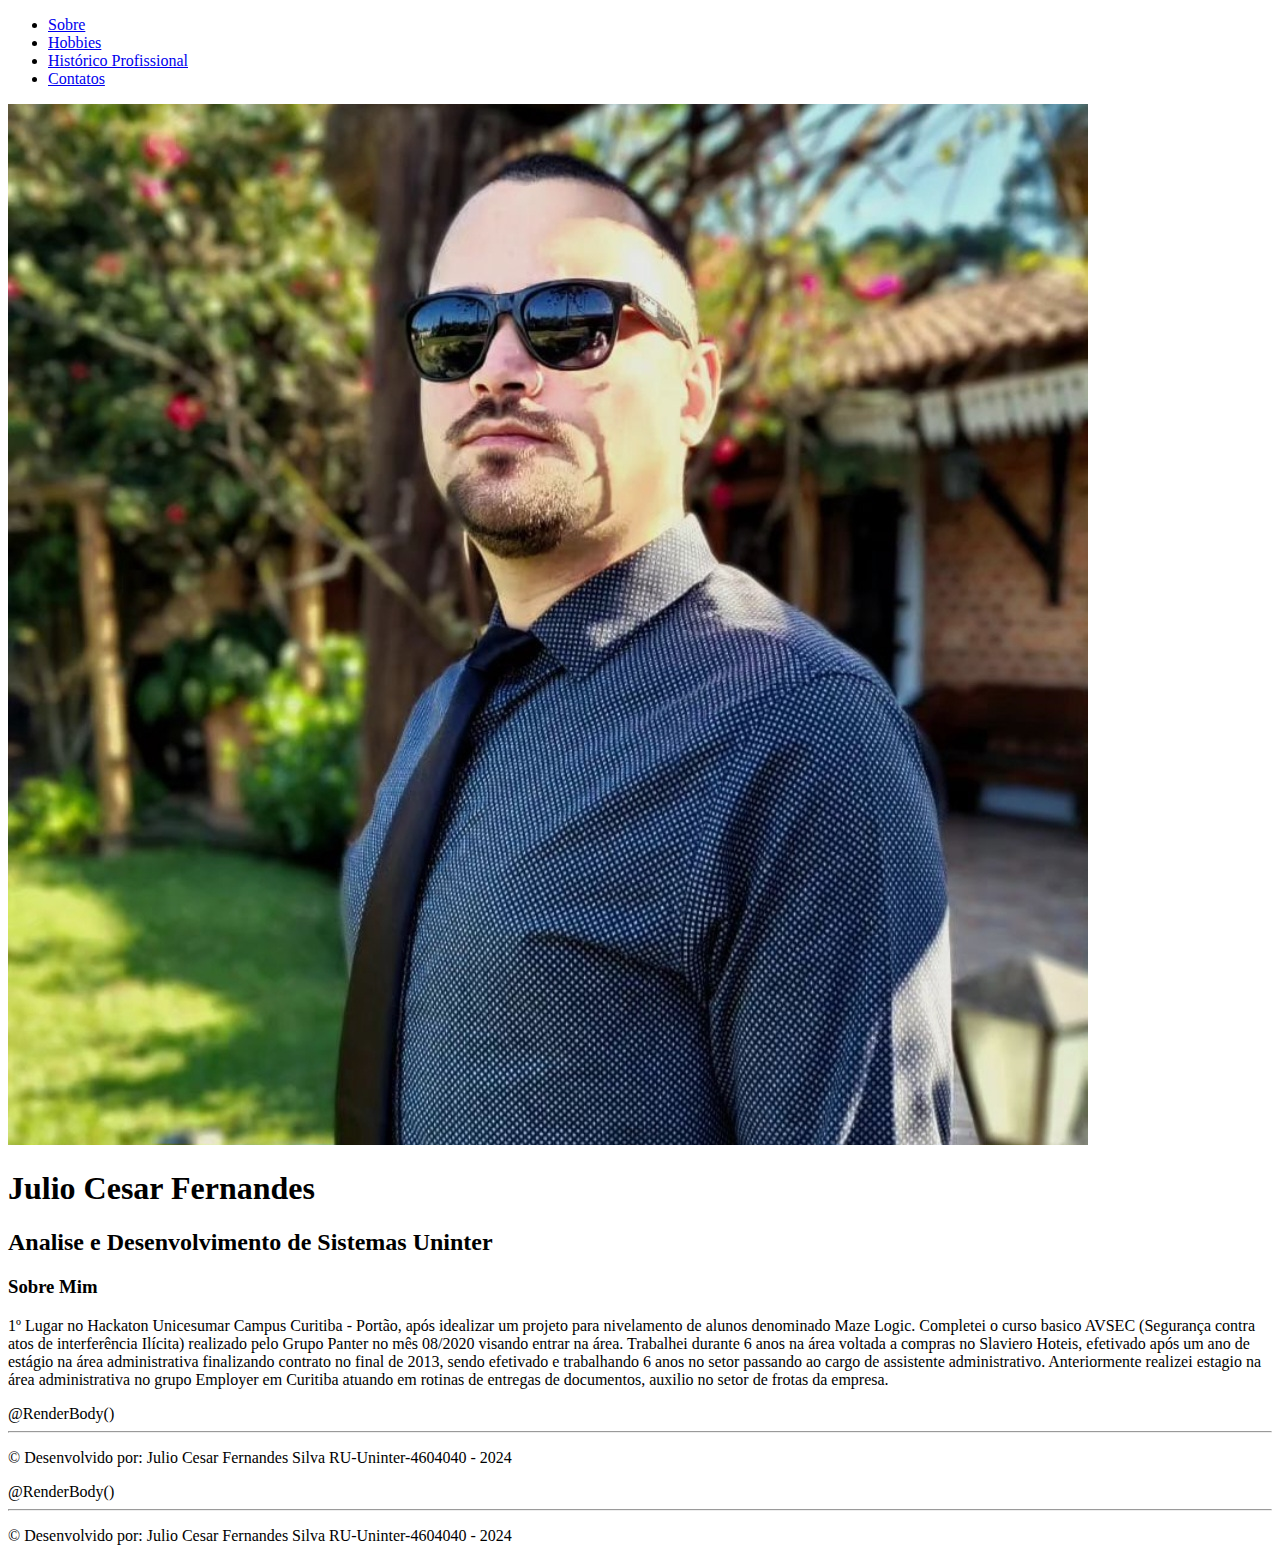
==== historico.html @ 27d9a14a "Add files via upload" ====
<!DOCTYPE html>
<html lang="en">
<head>
    <meta charset="UTF-8">
    <meta name="viewport" content="width=device-width, initial-scale=1.0">
    <title>Histórico Profissional</title>
    <link rel="stylesheet" href="index.css">
</head>
<body>
    <body>
        <nav>
            <ul>
                <li>
                    <a href="index.html">Sobre</a>
                </li>
                <li>
                    <a href="hobbies.html">Hobbies</a>
                </li>
                <li>
                    <a href="historico.html">Histórico Profissional</a>
                </li>
                <li>
                    <a href="contatos.html">Contatos</a>
                </li>
            </ul>
        </nav>
    <!--inicio do cabeçalho-->
        <header>
            <div class="centralizar">
                <img src="./image/julio.jpg"></img>
            </div>
    <!--Título Principal da Pagina-->
            <h1>Julio Cesar Fernandes</h1>
            <h2>Analise e Desenvolvimento de Sistemas Uninter</h2>
        </header>
        <main>
            <section>
                <h3>Sobre Mim</h3>
                <p>1º Lugar no Hackaton Unicesumar Campus Curitiba - Portão, após idealizar um 
                    projeto para nivelamento de alunos denominado Maze Logic.

                    Completei o curso basico AVSEC (Segurança contra atos de interferência Ilícita) 
                    realizado pelo Grupo Panter no mês 08/2020 visando entrar na área.
                    
                    Trabalhei durante 6 anos na área voltada a compras no Slaviero Hoteis, 
                    efetivado após um ano de estágio na área administrativa finalizando 
                    contrato no final de 2013, sendo efetivado e trabalhando 6 anos no setor 
                    passando ao cargo de assistente administrativo.
                    
                    Anteriormente realizei estagio na área administrativa no grupo Employer em 
                    Curitiba atuando em rotinas de entregas de documentos, auxilio no setor de 
                    frotas da empresa.</a></p>
            </section>
        </main>
<div class="container body-content">
    @RenderBody()
    <footer class="fixarRodape">
        <hr />
        <p>&copy; Desenvolvido por: Julio Cesar Fernandes Silva RU-Uninter-4604040 - 2024</p>
    </footer>
</div>
    <div class="container body-content">
    @RenderBody()
    <footer class="fixarRodape">
        <hr />
        <p>&copy; Desenvolvido por: Julio Cesar Fernandes Silva RU-Uninter-4604040 - 2024</p>
    </footer>
</div>
</body>
</html>
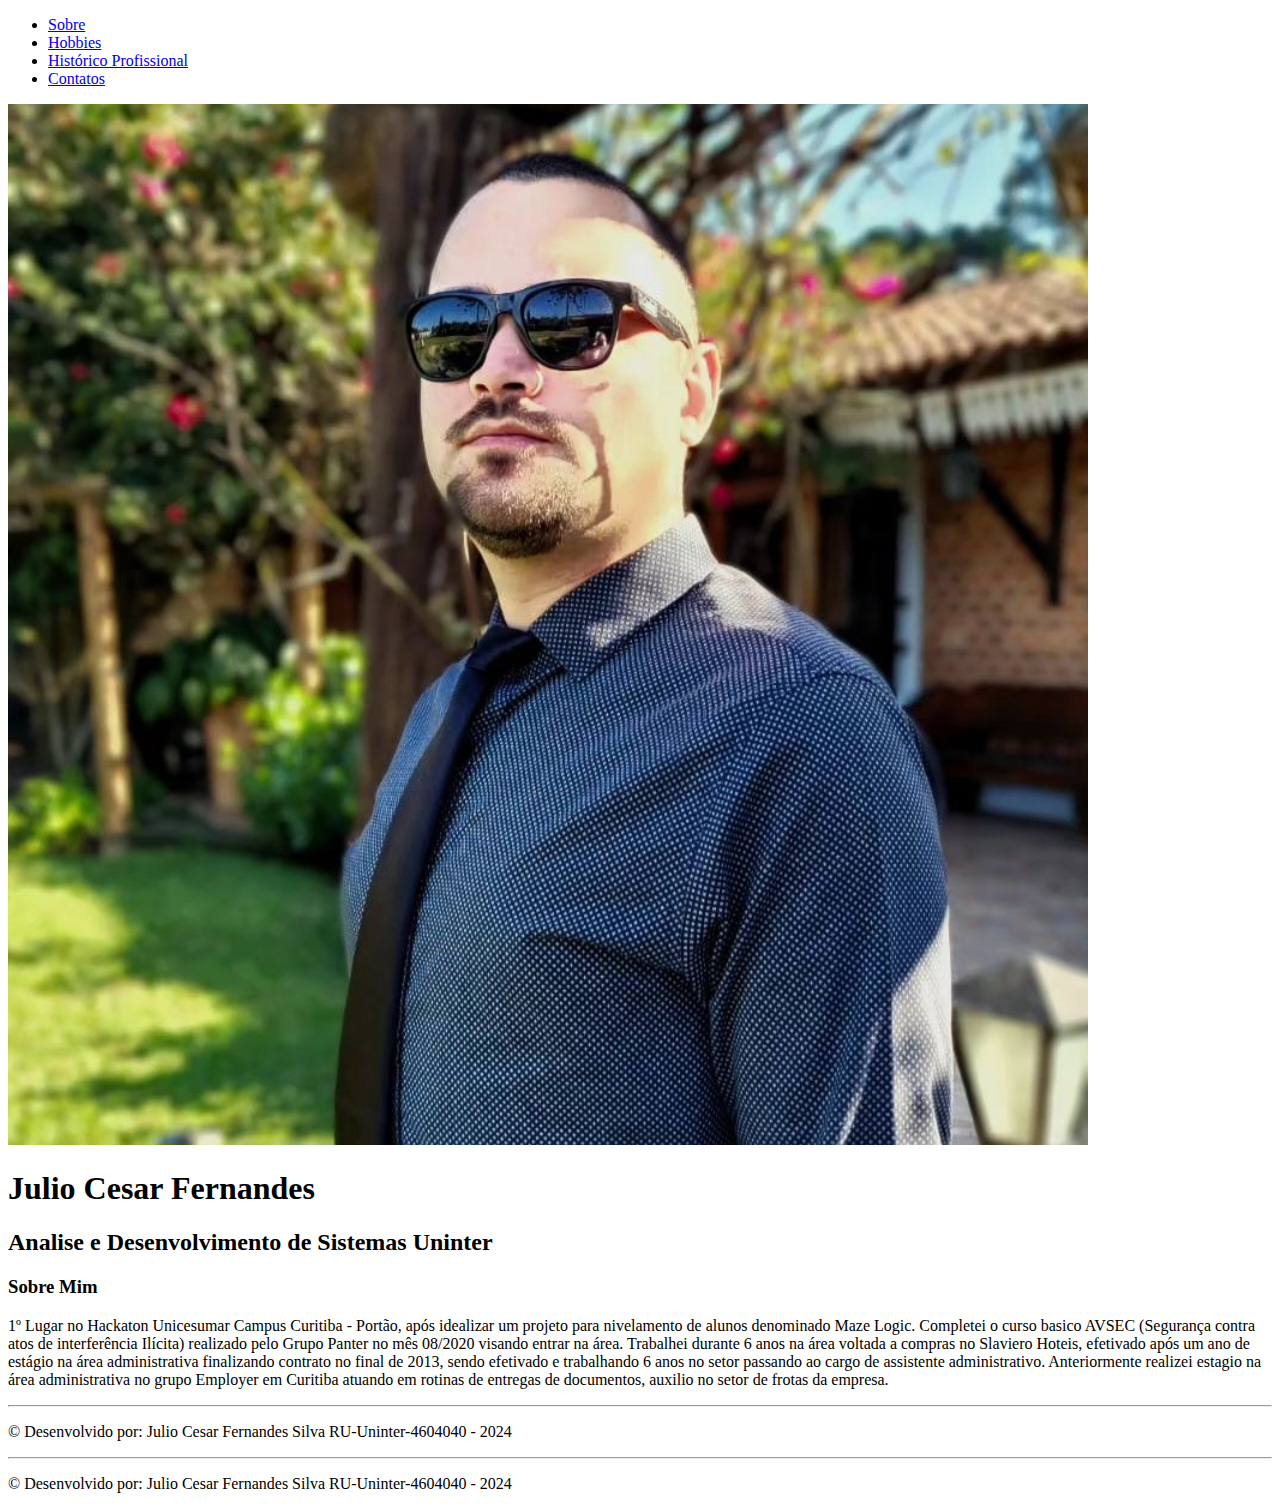
==== commit 7d011709: "Update historico.html" ====
--- a/historico.html
+++ b/historico.html
@@ -53,18 +53,16 @@
             </section>
         </main>
 <div class="container body-content">
-    @RenderBody()
     <footer class="fixarRodape">
         <hr />
         <p>&copy; Desenvolvido por: Julio Cesar Fernandes Silva RU-Uninter-4604040 - 2024</p>
     </footer>
 </div>
     <div class="container body-content">
-    @RenderBody()
     <footer class="fixarRodape">
         <hr />
         <p>&copy; Desenvolvido por: Julio Cesar Fernandes Silva RU-Uninter-4604040 - 2024</p>
     </footer>
 </div>
 </body>
-</html>+</html>
